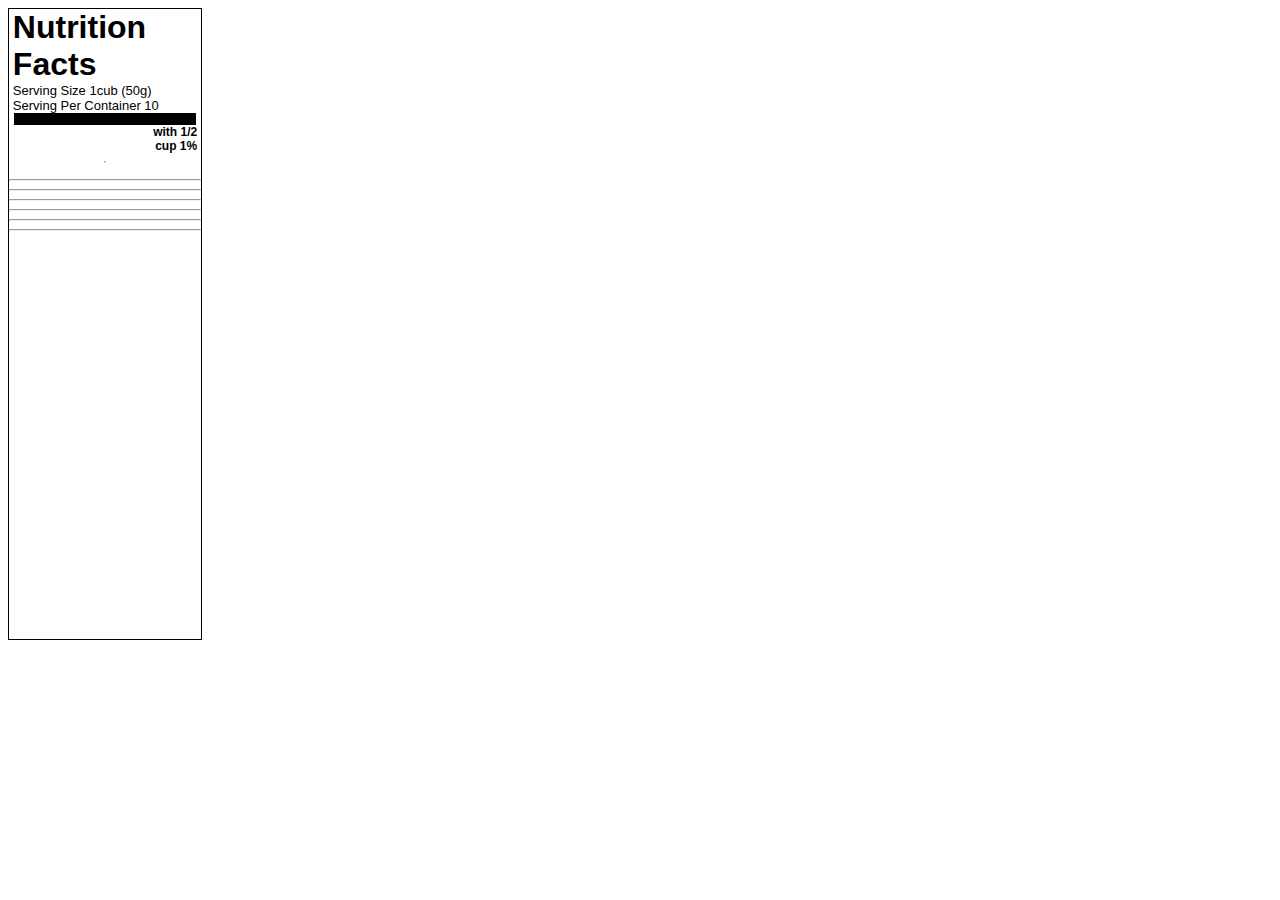
==== EX_2/NutritionFacts.html @ 2c87ed92 "Ex2 start" ====
<!DOCTYPE html>
<html lang="en">
<head>
    <meta charset="UTF-8">
    <meta http-equiv="X-UA-Compatible" content="IE=edge">
    <meta name="viewport" content="width=device-width, initial-scale=1.0">
    <title>Nutrition Facts</title>

    <link rel="stylesheet" href="NutritionFacts.css">
</head>
<body>

    <div class="container">

        <h1 id="h1_1">Nutrition Facts</h1>
        <p id="p_1">Serving Size 1cub (50g) </p>
        <p id="p_1">Serving Per Container 10 </p>
        <hr id="thickLine">
         
        <div class="flex">

        <p id="p_right">with 1/2</p>
        
        <p id="p_right">cup 1%</p>

        <hr>
        </div>

        

        <hr id="shortline">

        <hr>
        <hr id="shortline">
        <hr id="shortline">
        <hr id="shortline">
        <hr id="shortline">
    </div>

</body>
</html>
---- EX_2/NutritionFacts.css ----
body{
    font-family: Arial, Helvetica, sans-serif;

}

.container{
    border: black 1px  solid;
    width: 15vw;
    height: 70vh;
}


#thickLine{
   
    top: 0px;
    margin-top: 0%;
    border: none;
    height: 12px;
    background: black;
    margin-bottom: 0px;
    width: 95%;
}

#h1_1{

    margin-top: 0%;
    margin-bottom: 0%;
    margin-left: 2%;
}

#p_1{
    margin-top: 0%;
    margin-bottom: 0%;
    font-size: 13px;
    margin-left: 2%;
}

#p_right{
    margin-top: 0%;
    margin-bottom: 0%;
    
    
    font-size: 12px;
    font-weight: 800;
    margin-right: 2%;
}

.flex{

    display:flex;
    justify-content: flex-end;
    flex-direction: column;
    align-items: flex-end;

}
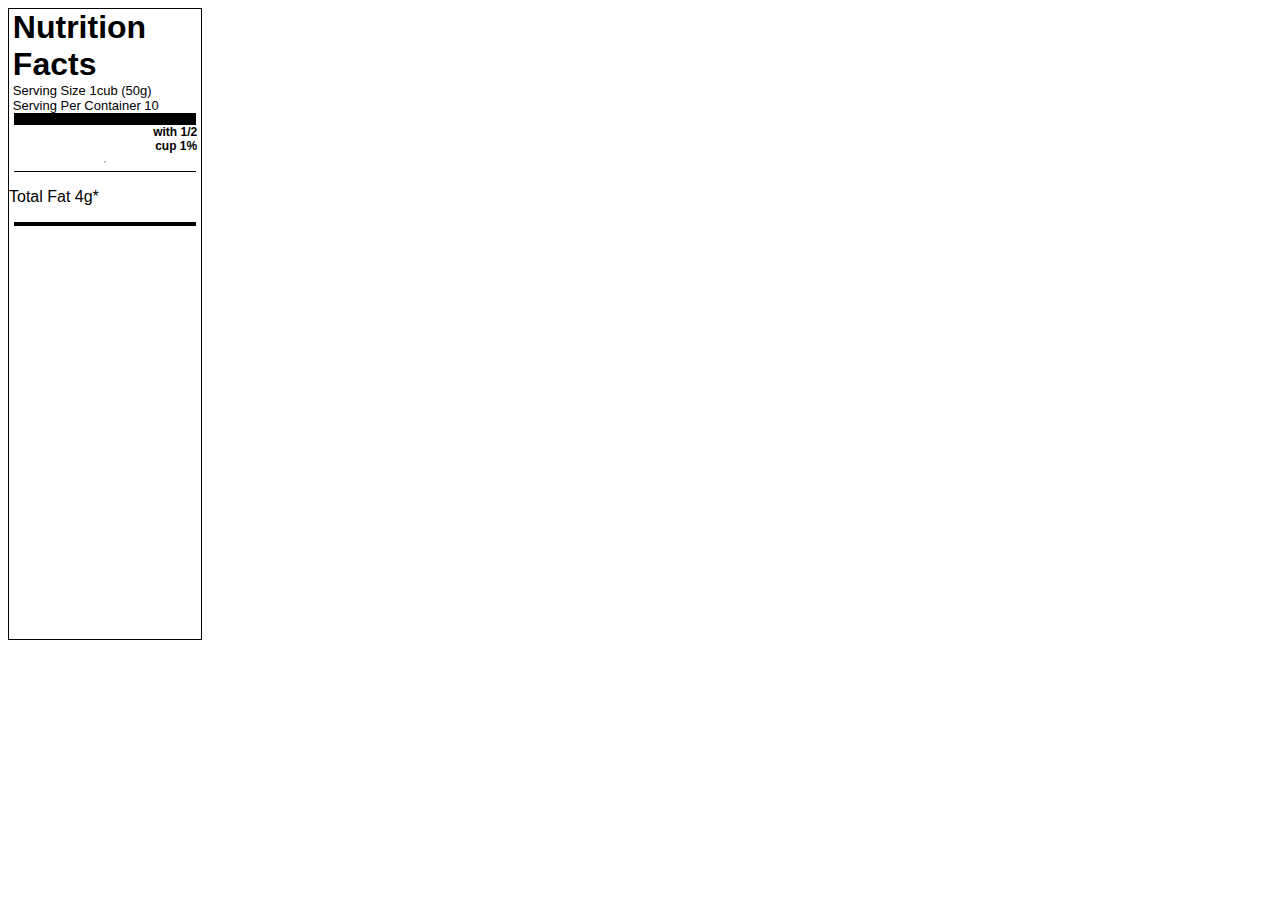
==== commit 1f92d467: "full ex" ====
--- a/EX_2/NutritionFacts.html
+++ b/EX_2/NutritionFacts.html
@@ -29,13 +29,14 @@
         
 
         <hr id="shortline">
-
-        <hr>
+        <p>Total Fat 4g*</p>
         <hr id="shortline">
         <hr id="shortline">
         <hr id="shortline">
         <hr id="shortline">
+    
+       
     </div>
-
+ 
 </body>
 </html>--- a/EX_2/NutritionFacts.css
+++ b/EX_2/NutritionFacts.css
@@ -5,6 +5,8 @@
 }
 
 .container{
+    display: flex;
+    flex-flow: column;
     border: black 1px  solid;
     width: 15vw;
     height: 70vh;
@@ -55,5 +57,14 @@
 
 }
 
+#shortline{
+    top: 0px;
+    margin-top: 0%;
+    border: none;
+    height: 1px;
+    background: black;
+    margin-bottom: 0px;
+    width: 95%;
+}
 
 
